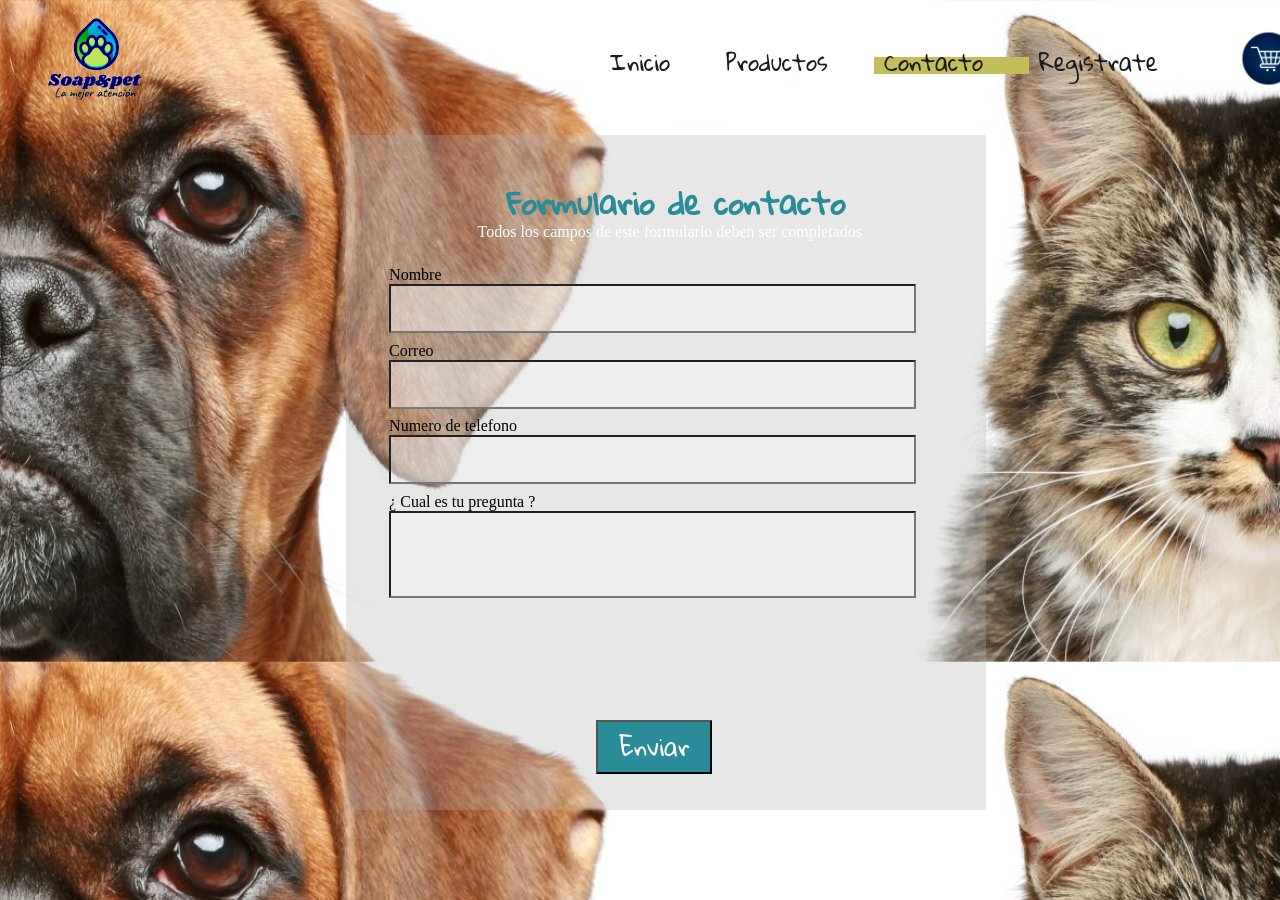
==== contacto.html @ c4f55f2b "Inicio de proyecto" ====
<!DOCTYPE html>
<html lang="en">

<head>
  <meta charset="UTF-8">
  <meta http-equiv="X-UA-Compatible" content="IE=edge">
  <meta name="viewport" content="width=device-width, initial-scale=1.0">
  <link rel="icon" type="image/png" href="/img/logoLocalDos.png" />
  <title>Contacto</title>
  <link rel="preconnect" href="https://fonts.gstatic.com">
  <link href="https://fonts.googleapis.com/css2?family=Gloria+Hallelujah&display=swap" rel="stylesheet">
  <link rel="stylesheet" href="./css/contacto.css">
</head>

<body>
  <header>
    <div class="header">
      <img class="logo" src="img/logoLocal.png" alt="logo">
      <div class="menu">
        <a href="index.html">
          <li>Inicio</li>
        </a>
        <a href="productos.html">
          <li>Productos</li>
        </a>
        <a class="resaltar" href="contacto.html">
          <li>Contacto</li>
        </a>
        <a href="registro.html">
          <li>Registrate</li>
        </a>
      </div>
      <div class="carrito">
        <img src="img/carrito.png" alt="carrito">
      </div>
    </div>
  </header>

  <div class="banner">
    <h2 class="titulo">Formulario de contacto</h2>
    <form class="formulario" action="form">
      <legend class="legent">
        <span>Todos los campos de este formulario deben ser completados</span>
      </legend>
      <div class="nombre" >
        <label  for="name">
          <span>Nombre</span>
        </label>
      </div>
      <div class="input-nombre">
        <input type="text" id="nombre" title="Nombre">
      </div>

      <div class="correo" >
        <label  for="correo">
          <span>Correo</span>
        </label>
      </div>
      <div class="input-correo">
        <input type="text" id="correo" title="Correo">
      </div>

      <div class="telefono" >
        <label  for="telefono">
          <span>Numero de telefono</span>
        </label>
      </div>
      <div class="input-telefono">
        <input type="text" id="telefono" title="Telefono">
      </div>

      <div class="pregunta" >
        <label  for="pregunta">
          <span>¿ Cual es tu pregunta ?</span>
        </label>
      </div>
      <div class="input-pregunta">
        <input type="text" id="pregunta" title="Pregunta">
      </div>

      <div class="enviar">
        <button>
          Enviar
      </button>
      </div>

    </form>
  </div>

</body>

</html>
---- css/contacto.css ----
:root {
    --color-negro: #1b1b1b;
    --color-blanco: #ffffff;
    --color-aguaMarina: rgb(42, 140, 153);
    --color-gris: grey;
    --color-amarillo: rgb(196, 189, 92);
    --color-rojo: rgb(245, 20, 20);
    --color-transparenteAzul:  rgba(6, 106, 131, 0.3);  
    --color-blancoTransparente: rgba(175, 175, 175, 0.3);
}
h2{
    font-family: 'Gloria Hallelujah', cursive;
    position: absolute;
    color: var(--color-aguaMarina);
    top: 15%;
    left: 45%;
    font-size: 30px;
}

a{
    text-decoration: none;
}

body{
    background: url("../img/fondo-contacto.jpg");
    background-size: 100%    
}

/*-----------estilos header ----------- */
.header{
    width: 100%;
    height: 10px;
}
.logo{
    width: 10%;
    margin-left: 2%;    
}
.menu{
    position: absolute;
    width: 50%;
    left: 600px;
    top: 40px;
}
.menu li{ 
    font-family: 'Gloria Hallelujah', cursive;     
    color: var(--color-negro);    
    margin-right: 5%;
    list-style: none;
    font-size: 22px;    
    display: inline;
    padding: 10px;  
    cursor: pointer; 
}
.menu li:hover {
    color: var(--color-aguaMarina);    
}
.resaltar{    
    background: var(--color-amarillo);
}
.carrito img{
    position: absolute;
    width: 6%;
    left: 1230px;
    top: 20px;
    cursor: pointer;
}

/* ---------------estilos titulo--------------- */

.banner{
    position: absolute;
    top: 15%;
    left: 27%;
    background: var(--color-blancoTransparente); 
    width: 50%;
    height:75%;
}
.titulo{
    margin-top:-10%;
    margin-left: -20%;
    color: var(--color-aguaMarina);
}
.formulario{
    position: absolute;    
    width: 90%;
    height: 80%;
    left: 5%;
    top: 13%;
}
legend{
    margin-left: 17%;
    height: 8%;
    
}
legend span{
    color: var(--color-blanco);
}
.nombre{
    margin-left: 2%;
}

.input-nombre input{
    position: absolute;
    left: 2%;
    width: 90%;
    height: 8%;
    background: rgba(248, 246, 246, 0.5);
}

.correo{
    margin-left: 2%;
    margin-top: 10%;
}

.input-correo input{
    position: absolute;
    left: 2%;
    width: 90%;
    height: 8%;
    background: rgba(248, 246, 246, 0.5);
}

.telefono{
    margin-left: 2%;
    margin-top: 10%;
}

.input-telefono input{
    position: absolute;
    left: 2%;
    width: 90%;
    height: 8%;
    background: rgba(248, 246, 246, 0.5);
}

.pregunta{
    margin-left: 2%;
    margin-top: 10%;
}

.input-pregunta input{
    position: absolute;
    left: 2%;
    width: 90%;
    height: 15%;
    background: rgba(248, 246, 246, 0.5);
}

.enviar button{
    cursor: pointer;
    position: absolute;
    left: 38%;
    top:92%;
    width: 20%;
    height: 10%;
    color: var(--color-blanco);
    font-family:'Gloria Hallelujah', cursive;
    font-size: 23px;
    background: var(--color-aguaMarina);
}
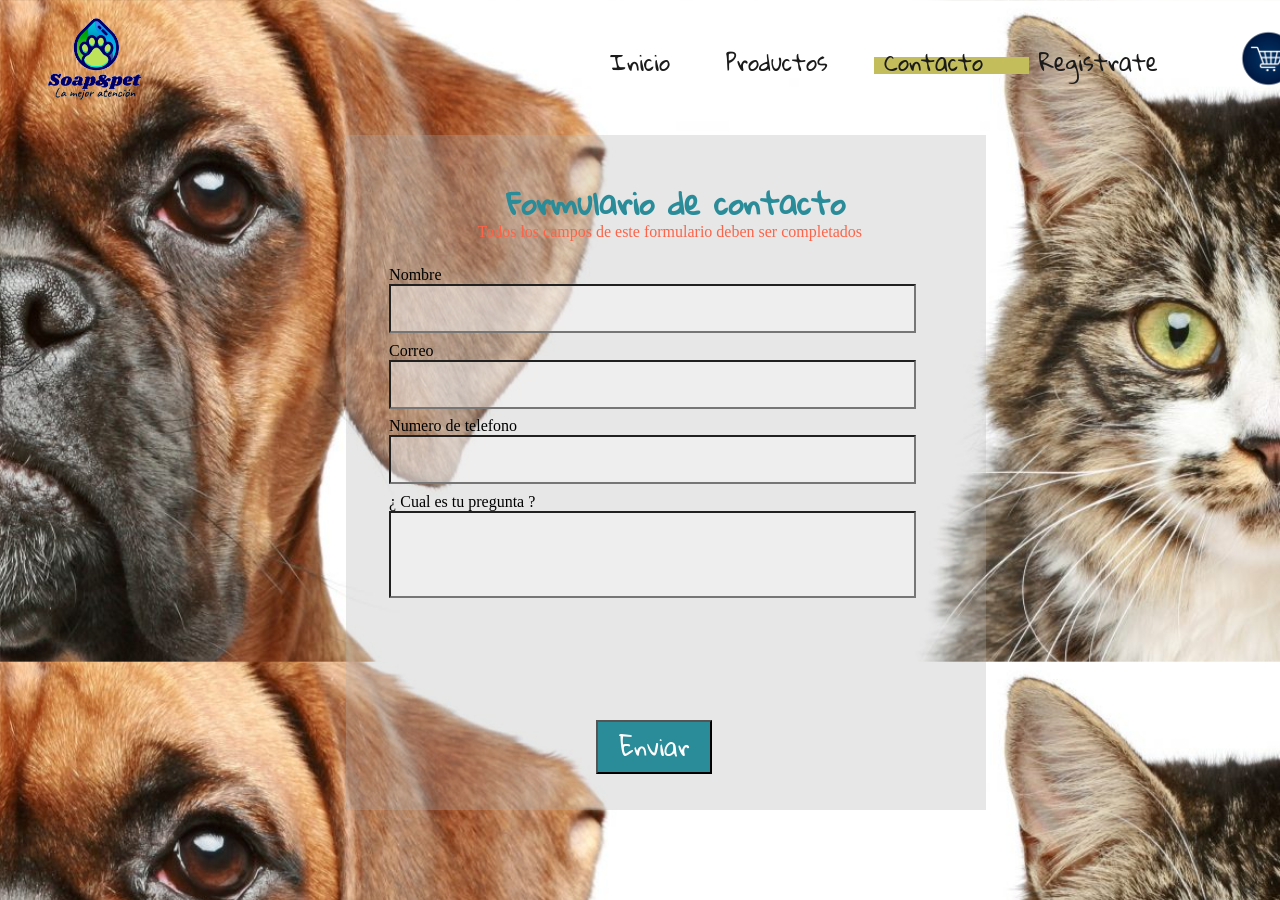
==== commit f1105e5e: "color de span" ====
--- a/contacto.html
+++ b/contacto.html
@@ -40,7 +40,7 @@
     <h2 class="titulo">Formulario de contacto</h2>
     <form class="formulario" action="form">
       <legend class="legent">
-        <span>Todos los campos de este formulario deben ser completados</span>
+        <span style="color: tomato;">Todos los campos de este formulario deben ser completados</span>
       </legend>
       <div class="nombre" >
         <label  for="name">
